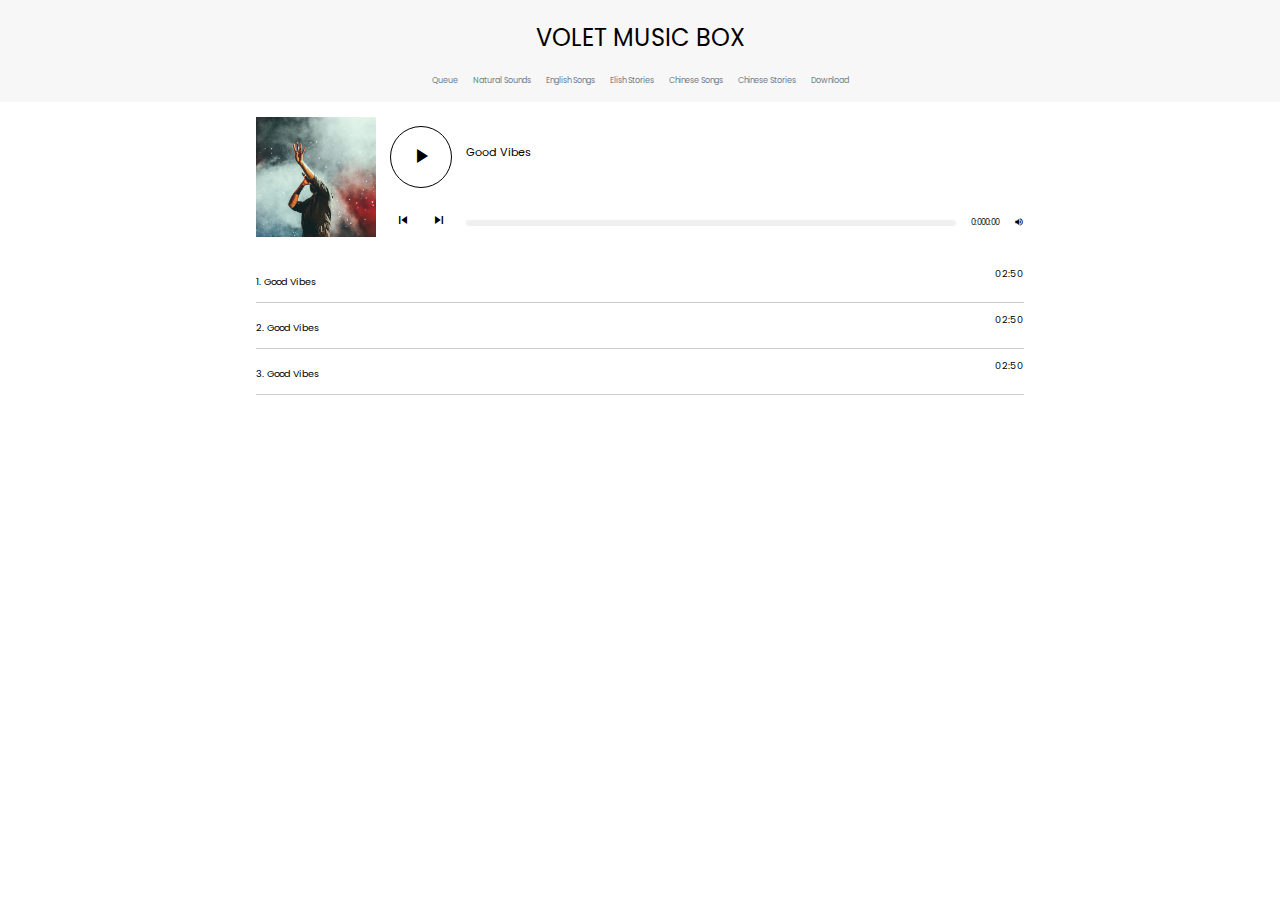
==== index.html @ a6004399 "Add files via upload" ====
<!DOCTYPE html>
<html lang="en">
<head>
    <meta charset="UTF-8">
    <meta http-equiv="X-UA-Compatible" content="IE=edge">
    <meta name="viewport" content="width=device-width, initial-scale=1.0">
    <link href="style.css" rel="stylesheet">
    <link rel="stylesheet" href="https://fonts.googleapis.com/icon?family=Material+Icons">
    <title>Music App</title>
</head>
<body>
    <div class="music_container">

        <div class="topBar-bg">
            <div class="header_box">
                <h1>VOLET MUSIC BOX</h1>
            </div>
            <div class="nav_box">
                <ul>
                    <li>Queue</li>
                    <li>Natural Sounds</li>
                    <li>English Songs</li>
                    <li>Elish Stories</li>
                    <li>Chinese Songs</li>
                    <li>Chinese Stories</li>
                    <li>Download</li>
                </ul>
            </div>
        </div>
       
        <div class="Player_box">
            <div class="player_box_bg">
                <div class="image">
                    <img src="music-3.jpg" alt="">
                </div>
                <div class="controls">
                    <div class="play-pause">
                        <i class="material-icons play">play_arrow</i>
                    </div>
                    <div class="play-pre-next">
                        <i id="prev" class="material-icons">skip_previous</i>
                        <i id="next" class="material-icons">skip_next</i>
                    </div>
                </div>
                <div class="title-progress">
                    <div class="music_title">
                        <p>Good Vibes</p>
                    </div>
                    <div class="progress-box">
                        <div class="progress-area">
                            <div class="progress-bar">
                              <audio id="main-audio" src=""></audio>
                            </div>
                        </div>
                        <div class="song-timer">
                            <span class="current-time">0:00</span>
                            <span class="max-duration">0:00</span>
                        </div>
                        <i id="volume" class="material-icons">volume_up</i>
                    </div>
                </div>
            </div>
        </div>
        <div class="musicList_box">
            <div class="musicList_bg">
                <ul>
                    <li>
                        <div class="row">
                            <span>1. Good Vibes</span>
                        </div>
                        <span>02:50</span>
                    </li>
                    <li>
                        <div class="row">
                            <span>2. Good Vibes</span>
                        </div>
                        <span>02:50</span>
                    </li>
                    <li>
                        <div class="row">
                            <span>3. Good Vibes</span>
                        </div>
                        <span>02:50</span>
                    </li>
                </ul>
            </div>
        </div>
    </div>
    
    <script src="js/music-list.js"></script>
    <script src="js/script.js"></script>

</body>
</html>
---- style.css ----
@import url('https://fonts.googleapis.com/css2?family=Poppins:wght@200;300;400;500;600;700&display=swap');
*{
  margin: 0;
  padding: 0;
  box-sizing: border-box;
  font-family: "Poppins", sans-serif;
}

*::before, *::after{
  padding: 0;
  margin: 0;
}

:root{
  --lightblack: #6f7b90;
  --white: #ffffff;
  --lightbshadow: rgba(0,0,0,0.15);
  --lightgrey: #f7f7f7;
  --black: #000000;
  --grey: #cccccc;
}

body{
    display: flex;
    justify-content: center;
    min-height: 100vh;
    width: 100%;
}

.music_container{
    width: 100%;
}

.topBar-bg{
    background-color: var(--lightgrey);
}

.header_box{
    padding: 20px 0;
    display: flex;
    justify-content: center;
}

.header_box h1{
    font-weight: 400;
    font-size: 1.5rem;
}

.nav_box{
    display: flex;
    justify-content: center;
    padding-bottom: 15px;
    margin-bottom: 15px;
}

.nav_box ul{
    display: flex;
    justify-content: center;
    list-style: none;
    gap: 15px;
    font-size: .5rem;
    color: var(--lightblack)
}

.nav_box ul li{
    cursor: pointer;
}

.nav_box ul li:hover{
    color: var(--black);
}

.image{
    width: 120px;
    height: 120px;
    margin-right: 15px;
    box-sizing: border-box;

}

.image img{
    width: 120px;
    height: 120px;
    object-fit: cover;
}

/* controls */

.Player_box{
    display: flex;
    justify-content: center;
}

.controls{
    display: flex;
    flex-direction: column;
    justify-content: center;
    align-items: center;
    margin-right: 15px;
}

.controls .play-pause{
    height: 60px;
    width: 60px;
    display: flex;
    cursor: pointer;
    align-items: center;
    justify-content: center;
    border-radius: 50%;
    border: var(--black);
    margin-bottom: 25px;
  }

  .play-pause::before{
    position: absolute;
    content: "";
    height: 60px;
    width: 60px;
    border-radius: inherit;
    border: 1px solid var(--black);
  }
  .play-pause i{
    height: 53px;
    width: 53px;
    line-height: 53px;
    text-align: center;
    background: inherit;
    background-clip: text;
    -webkit-background-clip: text;
    -webkit-text-fill-color: var(--black);
    position: absolute;
    font-size: 1.5rem;
  }

  .play-pre-next{
    display: flex;
    justify-content: center;
    align-items: center;
    gap: 20px;
  }

  .play-pre-next i{
    font-size: 1rem;
  }

  /* title-progress */

  .title-progress{
    display: flex;
    flex-direction: column;
    justify-content: space-between;
    width: 100%;
    height: 112px;
  }

  .title-progress .music_title{
    height: 70px;
    display: flex;
    align-items: center;
  }

  .title-progress .music_title p{
    font-size: .7rem;
  }

  .progress-box{
    display: flex;
    align-items: center;
  }

  .progress-box i{
    font-size:.6rem;
    margin-left: 15px;
  }

  .progress-area{
    height: 6px;
    width: 100%;
    border-radius: 50px;
    background: #f0f0f0;
    cursor: pointer;
    display: flex;
  }

  .progress-area .progress-bar{
    height: inherit;
    width: 0%;
    position: relative;
    border-radius: inherit;
    background: var(--lightblack);
  }

  .progress-bar::before{
    content: "";
    position: absolute;
    height: 12px;
    width: 12px;
    border-radius: 50%;
    top: 50%;
    right: -5px;
    z-index: 2;
    opacity: 0;
    pointer-events: none;
    transform: translateY(-50%);
    background: inherit;
    transition: opacity 0.2s ease;
  }

  .progress-area:hover .progress-bar::before{
    opacity: 1;
    pointer-events: auto;
  }

  .song-timer{
    display: flex;
    margin-left: 15px;
  }

  .song-timer span{
    font-size: .5rem;
  }

  .musicList_box{
    display: flex;
    flex-direction: column;
    align-items: center;
    margin-top: 20px;
  }

  .musicList_box ul{
    width: 100%;
  }

  .musicList_box ul li{
    display: flex;
    justify-content: space-between;
    padding: 10px 0;
    border-bottom: 1px solid var(--grey);
  }

  .musicList_box span{
    font-size: .6rem;
  }

  .player_box_bg{
    width: 60%;
    display: flex;
  }

  .musicList_bg {
    width: 60%;
    display: flex;
  }

  /* media */
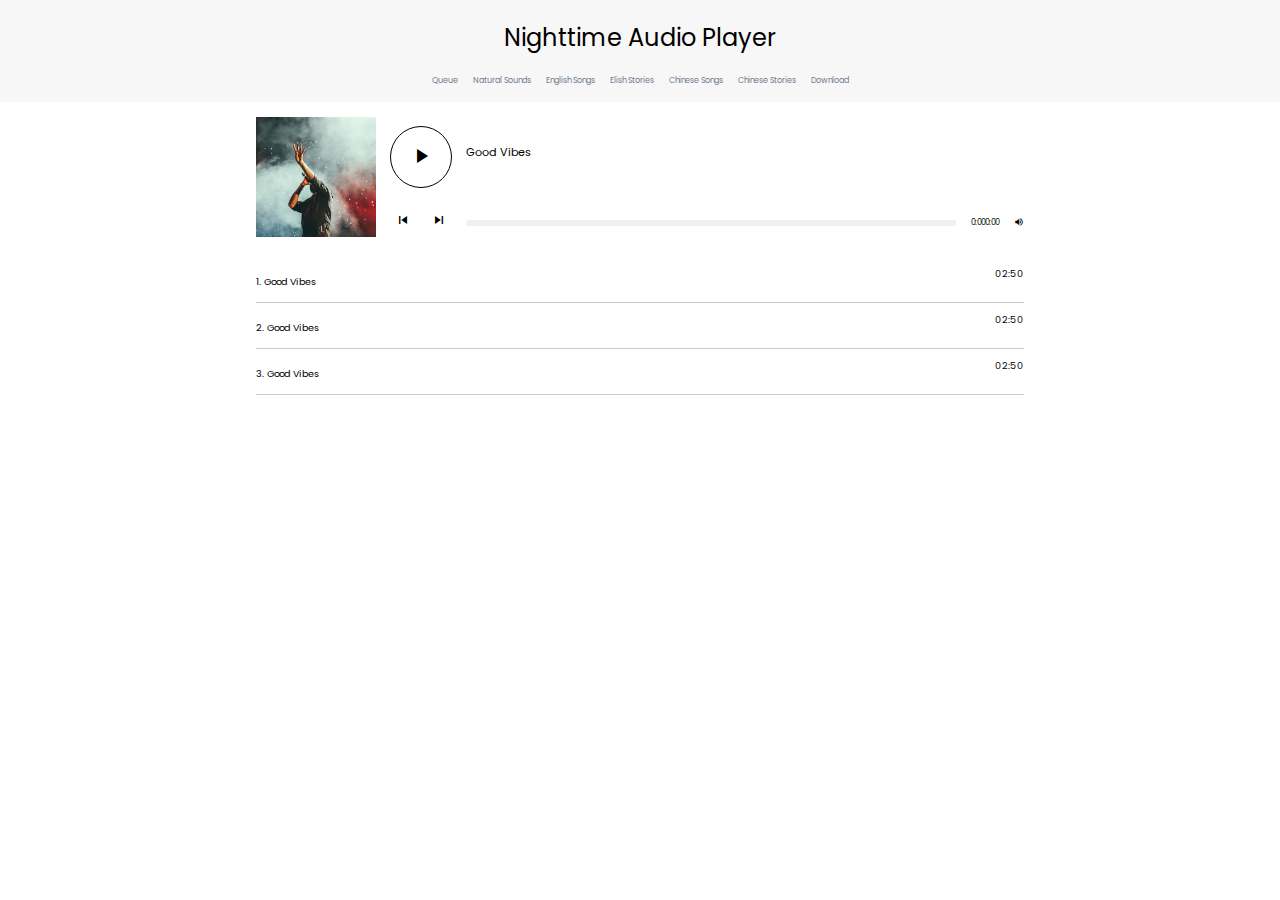
==== commit e9da2277: "Update index.html" ====
--- a/index.html
+++ b/index.html
@@ -6,14 +6,14 @@
     <meta name="viewport" content="width=device-width, initial-scale=1.0">
     <link href="style.css" rel="stylesheet">
     <link rel="stylesheet" href="https://fonts.googleapis.com/icon?family=Material+Icons">
-    <title>Music App</title>
+    <title>Nighttime Audio Player</title>
 </head>
 <body>
     <div class="music_container">
 
         <div class="topBar-bg">
             <div class="header_box">
-                <h1>VOLET MUSIC BOX</h1>
+                <h1>Nighttime Audio Player</h1>
             </div>
             <div class="nav_box">
                 <ul>
@@ -91,4 +91,4 @@
     <script src="js/script.js"></script>
 
 </body>
-</html>+</html>
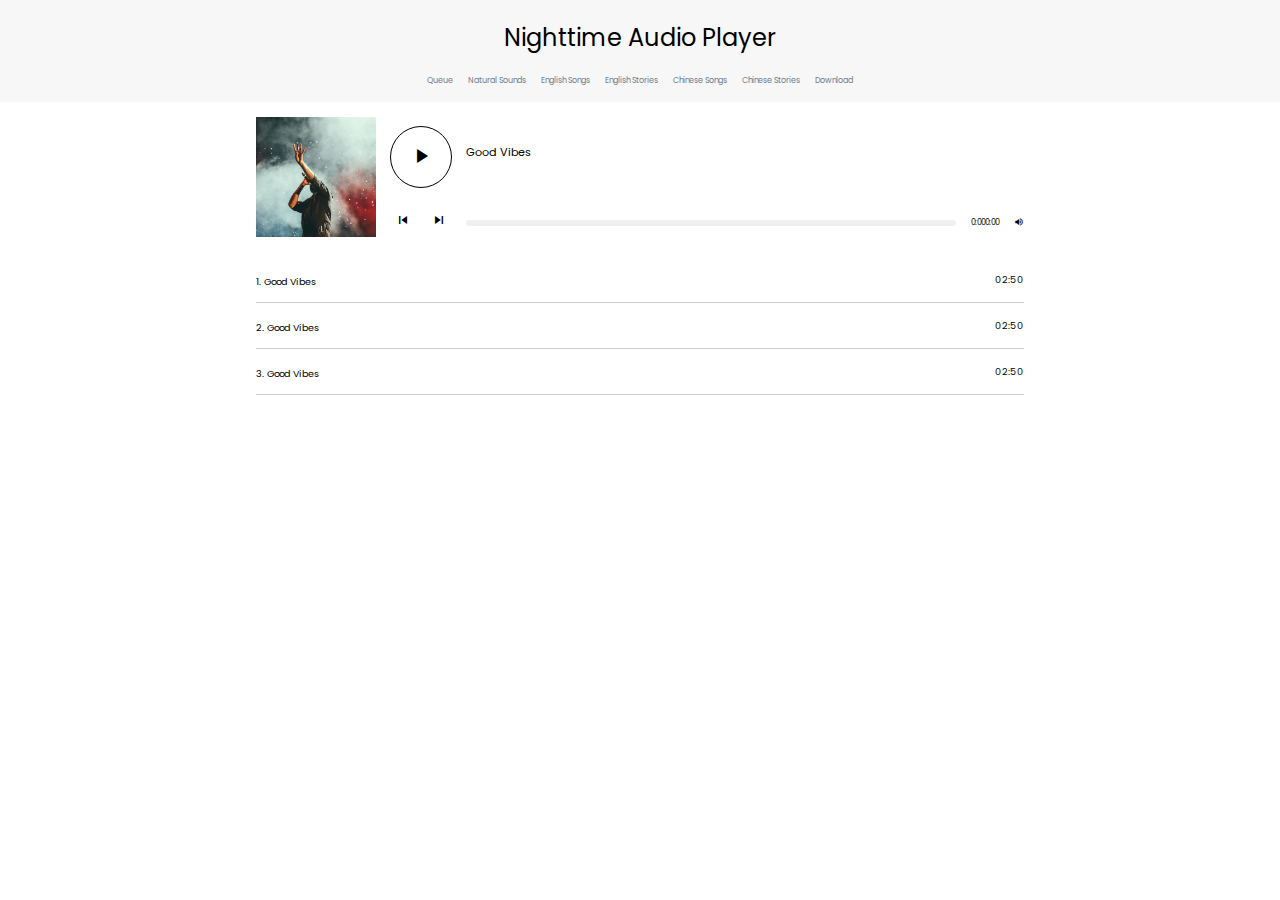
==== commit 160f7c5a: "Add files via upload" ====
--- a/index.html
+++ b/index.html
@@ -15,19 +15,22 @@
             <div class="header_box">
                 <h1>Nighttime Audio Player</h1>
             </div>
+            <div class="dropdown_menu">
+                <i id="menu" class="material-icons">menu</i>
+            </div>
             <div class="nav_box">
                 <ul>
-                    <li>Queue</li>
-                    <li>Natural Sounds</li>
-                    <li>English Songs</li>
-                    <li>Elish Stories</li>
-                    <li>Chinese Songs</li>
-                    <li>Chinese Stories</li>
-                    <li>Download</li>
+                    <a href="index.html"><li>Queue</li></a>
+                    <a href="naturalSounds.html"><li>Natural Sounds</li></a>
+                    <a href="englishSongs.html"><li>English Songs</li></a>
+                    <a href="englishStories.html"><li>English Stories</li></a>
+                    <a href="chineseSongs.html"><li>Chinese Songs</li></a>
+                    <a href="chineseStories.html"><li>Chinese Stories</li></a>
+                    <a href="download.html"><li>Download</li></a>
                 </ul>
             </div>
         </div>
-       
+
         <div class="Player_box">
             <div class="player_box_bg">
                 <div class="image">
@@ -61,6 +64,8 @@
                 </div>
             </div>
         </div>
+
+        <!-- playlist -->
         <div class="musicList_box">
             <div class="musicList_bg">
                 <ul>
@@ -87,8 +92,7 @@
         </div>
     </div>
     
-    <script src="js/music-list.js"></script>
     <script src="js/script.js"></script>
 
 </body>
-</html>
+</html>--- a/style.css
+++ b/style.css
@@ -29,6 +29,7 @@
 
 .music_container{
     width: 100%;
+    padding-bottom: 50px;
 }
 
 .topBar-bg{
@@ -62,12 +63,21 @@
     color: var(--lightblack)
 }
 
+.nav_box ul a{
+  text-decoration: none;
+  color: var(--lightblack);
+}
+
 .nav_box ul li{
     cursor: pointer;
 }
 
 .nav_box ul li:hover{
     color: var(--black);
+}
+
+#menu{
+  display: none;      
 }
 
 .image{
@@ -89,6 +99,7 @@
 .Player_box{
     display: flex;
     justify-content: center;
+    margin-bottom: 20px;
 }
 
 .controls{
@@ -109,6 +120,7 @@
     border-radius: 50%;
     border: var(--black);
     margin-bottom: 25px;
+    z-index: 3;
   }
 
   .play-pause::before{
@@ -141,6 +153,7 @@
 
   .play-pre-next i{
     font-size: 1rem;
+    cursor: pointer;
   }
 
   /* title-progress */
@@ -171,6 +184,7 @@
   .progress-box i{
     font-size:.6rem;
     margin-left: 15px;
+    cursor: pointer;
   }
 
   .progress-area{
@@ -234,8 +248,10 @@
   .musicList_box ul li{
     display: flex;
     justify-content: space-between;
+    align-items: center;
     padding: 10px 0;
     border-bottom: 1px solid var(--grey);
+    cursor: pointer;
   }
 
   .musicList_box span{
@@ -252,10 +268,275 @@
     display: flex;
   }
 
+
+  /* downloads */
+  .download_box{
+    display: flex;
+    justify-content: center;
+    margin-bottom: 20px;
+  }
+
+  .download_box_bg{
+    width: 60%;
+    display: flex;
+    flex-direction: column;
+    justify-content: flex-start;
+  }
+
+  .download_box h3{
+    font-size: 2rem;
+    font-weight: 500;
+  }
+
+  .download_box p{
+    font-size: .5rem;
+  }
+
+
   /* media */
 
-
-
-
-
-
+  @media screen and (max-width: 600px) {
+
+    .topBar-bg{
+      display: flex;
+      justify-content: space-between;
+      align-items: center;
+      padding: 0 10px;
+      margin-bottom: 15px;
+    }
+
+    .header_box{
+      padding: 20px 0;
+      display: flex;
+      justify-content: center;
+    }
+  
+    .header_box h1{
+        font-weight: 400;
+        font-size: 1rem;
+    }
+
+    #menu{
+      display: block;
+      cursor: pointer;      
+    }
+
+    .nav_box{
+      padding: 30px 0;
+      z-index: 6;
+      background-color: var(--lightgrey);
+      position: absolute;
+      width: 100%;
+      top: 71px;
+      left: 0;
+      display: none;
+    }
+
+    .nav_box.active{
+      padding: 30px 0;
+      z-index: 6;
+      background-color: var(--white);
+      position: absolute;
+      width: 100%;
+      top: 71px;
+      left: 0;
+      height: 100%;
+      display: block;
+    }
+    
+    .nav_box ul{
+        display: flex;
+        flex-direction: column;
+        justify-content: center;
+        list-style: none;
+        gap: 30px;
+        font-size: .6rem;
+        color: var(--lightblack);
+        text-align: center;
+    }
+
+    /* mobile playerSection */
+    .Player_box{
+      flex-direction: column;
+      display: flex;
+      align-items: center;
+      justify-content: center;
+      margin-bottom: 55px;
+    }
+
+    .player_box_bg{
+      flex-direction: column;
+      display: flex;
+      align-items: center;
+      justify-content: center;
+    }
+
+    .image{
+      width: 300px;
+      height: 300px;
+      margin-left: 13px;
+    }
+
+    .image img{
+        width: 300px;
+        height: 300px;
+        object-fit: cover;
+    }
+
+    .title-progress{
+      display: flex;
+      flex-direction: column;
+      justify-content: space-between;
+      align-items: center;
+      height: 112px;
+    }
+
+    .progress-box i{
+      display: none;
+    }
+
+    .progress-box{
+      display: flex;
+      flex-direction: column;
+      align-items: center;
+      justify-content: center;
+      position: absolute;
+      
+      width: 300px;
+    }
+
+    .progress-area{
+      height: 6px;
+      width: 100%;
+      border-radius: 50px;
+      background: #f0f0f0;
+      cursor: pointer;
+      display: flex;
+    }
+
+    .progress-area .progress-bar{
+      height: inherit;
+      width: 0%;
+      position: relative;
+      border-radius: inherit;
+      background: var(--lightblack);
+    }
+
+    .progress-bar::before{
+      content: "";
+      position: absolute;
+      height: 12px;
+      width: 12px;
+      border-radius: 50%;
+      top: 50%;
+      right: -5px;
+      z-index: 2;
+      opacity: 0;
+      pointer-events: none;
+      transform: translateY(-50%);
+      background: inherit;
+      transition: opacity 0.2s ease;
+    }
+
+    .progress-area:hover .progress-bar::before{
+      opacity: 1;
+      pointer-events: auto;
+    }
+
+    .title-progress .music_title{
+      height: 70px;
+      display: flex;
+      align-items: center;
+      
+      top: 400px;
+    }
+
+    /* controls */
+
+    .controls{
+      display: flex;
+      margin: 20px;
+      position: absolute;
+      z-index: 5;
+      margin-top: 405px;
+    }
+
+    .controls .play-pause{
+      height: 60px;
+      width: 60px;
+      display: flex;
+      cursor: pointer;
+      border-radius: 50%;
+      border: var(--black);
+      position: absolute;
+      margin-top: 15px;
+      cursor: pointer;
+    }
+
+    .play-pause::before{
+      position: absolute;
+      content: "";
+      height: 60px;
+      width: 60px;
+      border-radius: inherit;
+      border: 1px solid var(--black);
+      cursor: pointer;
+    }
+    .play-pause i{
+      height: 53px;
+      width: 53px;
+      line-height: 53px;
+      text-align: center;
+      background: inherit;
+      background-clip: text;
+      -webkit-background-clip: text;
+      -webkit-text-fill-color: var(--black);
+      position: absolute;
+      font-size: 1.5rem;
+      cursor: pointer;
+    }
+
+    .play-pre-next{
+      display: flex;
+      justify-content: center;
+      align-items: center;
+      gap: 180px;
+    
+    }
+
+    .play-pre-next i{
+      font-size: 2rem;
+      cursor: pointer;
+    }
+
+    .song-timer{
+      display: flex;
+      position: absolute;
+      margin-top: 20px;
+      right: 0;
+    }
+
+    /* downloads */
+    .download_box{
+      display: flex;
+      justify-content: center;
+      margin-bottom: 20px;
+    }
+
+    .download_box_bg{
+      width: 80%;
+      display: flex;
+      flex-direction: column;
+      justify-content: flex-start;
+    }
+
+
+
+}
+    
+
+
+
+
+
+
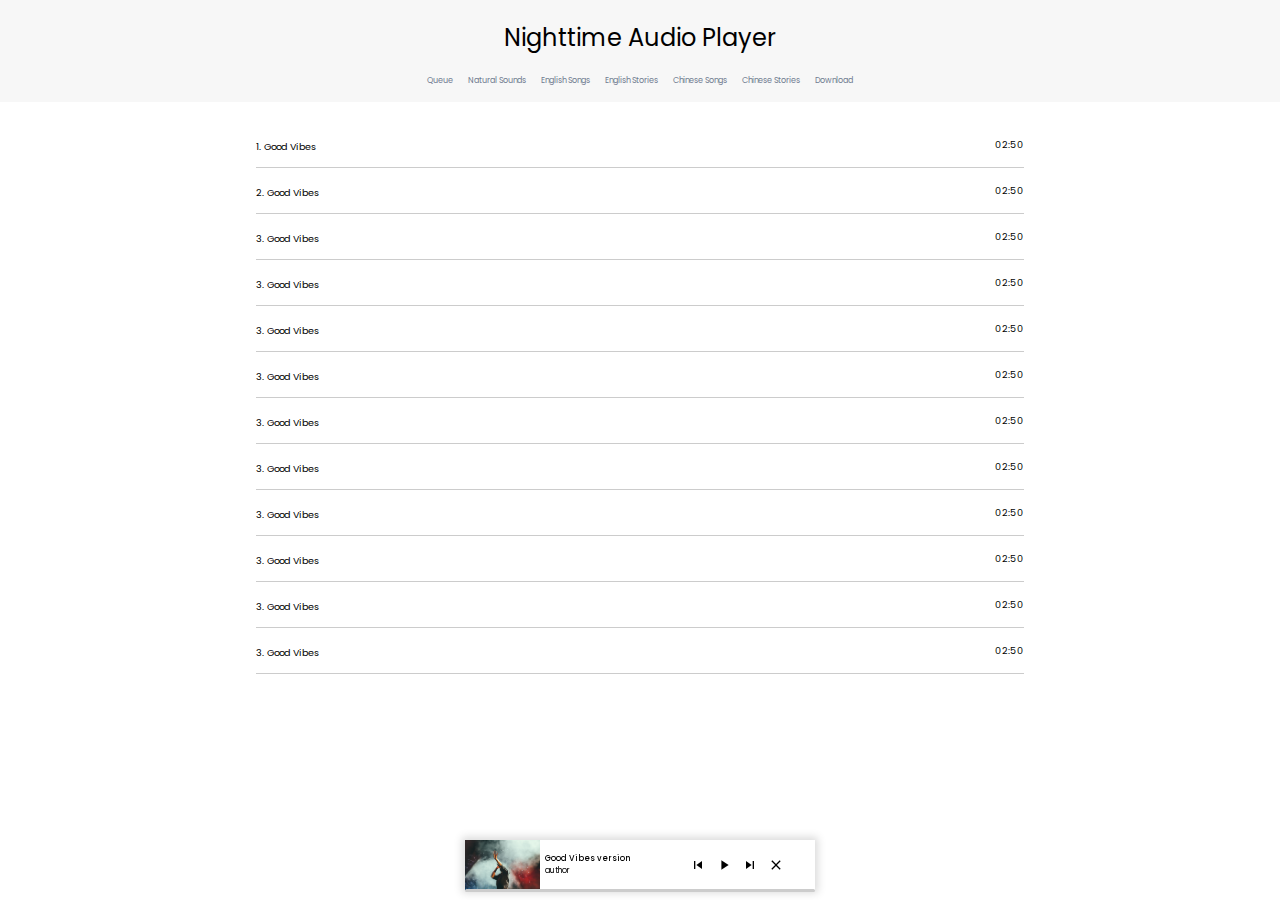
==== commit ee6ce77a: "Add files via upload" ====
--- a/index.html
+++ b/index.html
@@ -21,47 +21,13 @@
             <div class="nav_box">
                 <ul>
                     <a href="index.html"><li>Queue</li></a>
-                    <a href="naturalSounds.html"><li>Natural Sounds</li></a>
-                    <a href="englishSongs.html"><li>English Songs</li></a>
-                    <a href="englishStories.html"><li>English Stories</li></a>
-                    <a href="chineseSongs.html"><li>Chinese Songs</li></a>
-                    <a href="chineseStories.html"><li>Chinese Stories</li></a>
-                    <a href="download.html"><li>Download</li></a>
+                    <li>Natural Sounds</li>
+                    <li>English Songs</li>
+                    <li>English Stories</li>
+                    <li>Chinese Songs</li>
+                    <li>Chinese Stories</li>
+                    <li>Download</li>
                 </ul>
-            </div>
-        </div>
-
-        <div class="Player_box">
-            <div class="player_box_bg">
-                <div class="image">
-                    <img src="music-3.jpg" alt="">
-                </div>
-                <div class="controls">
-                    <div class="play-pause">
-                        <i class="material-icons play">play_arrow</i>
-                    </div>
-                    <div class="play-pre-next">
-                        <i id="prev" class="material-icons">skip_previous</i>
-                        <i id="next" class="material-icons">skip_next</i>
-                    </div>
-                </div>
-                <div class="title-progress">
-                    <div class="music_title">
-                        <p>Good Vibes</p>
-                    </div>
-                    <div class="progress-box">
-                        <div class="progress-area">
-                            <div class="progress-bar">
-                              <audio id="main-audio" src=""></audio>
-                            </div>
-                        </div>
-                        <div class="song-timer">
-                            <span class="current-time">0:00</span>
-                            <span class="max-duration">0:00</span>
-                        </div>
-                        <i id="volume" class="material-icons">volume_up</i>
-                    </div>
-                </div>
             </div>
         </div>
 
@@ -87,12 +53,113 @@
                         </div>
                         <span>02:50</span>
                     </li>
+                    <li>
+                        <div class="row">
+                            <span>3. Good Vibes</span>
+                        </div>
+                        <span>02:50</span>
+                    </li>
+                    <li>
+                        <div class="row">
+                            <span>3. Good Vibes</span>
+                        </div>
+                        <span>02:50</span>
+                    </li>
+                    <li>
+                        <div class="row">
+                            <span>3. Good Vibes</span>
+                        </div>
+                        <span>02:50</span>
+                    </li>
+                    <li>
+                        <div class="row">
+                            <span>3. Good Vibes</span>
+                        </div>
+                        <span>02:50</span>
+                    </li>
+                    <li>
+                        <div class="row">
+                            <span>3. Good Vibes</span>
+                        </div>
+                        <span>02:50</span>
+                    </li>
+                    <li>
+                        <div class="row">
+                            <span>3. Good Vibes</span>
+                        </div>
+                        <span>02:50</span>
+                    </li>
+                    <li>
+                        <div class="row">
+                            <span>3. Good Vibes</span>
+                        </div>
+                        <span>02:50</span>
+                    </li>
+                    <li>
+                        <div class="row">
+                            <span>3. Good Vibes</span>
+                        </div>
+                        <span>02:50</span>
+                    </li>
+                    <li>
+                        <div class="row">
+                            <span>3. Good Vibes</span>
+                        </div>
+                        <span>02:50</span>
+                    </li>
                 </ul>
             </div>
         </div>
+
+        <!-- play bar on the bottom  -->
+        <div class="Player_box">
+            <div class="player_box_bg">
+                <div class="image">
+                    <img src="music-3.jpg" alt="">
+                </div>
+
+
+                <div class="title-playbar">
+                    <div class="title-progress">
+                        <div class="music_title">
+                            <h3>Good Vibes version</h3>
+                        </div>
+                        <p>author</p>
+                    </div>
+                    <div class="controls">
+                        <div class="play-pre-next">
+                            <i id="prev" class="material-icons">skip_previous</i>
+                            <div class="play-pause">
+                                <i class="material-icons play">play_arrow</i>
+                            </div>
+                            <i id="next" class="material-icons">skip_next</i>
+                        </div>
+                        <div class="close">
+                            <i id="close" class="material-icons">close</i>
+                        </div>
+                    </div>
+                    
+                </div>
+
+                <div class="progress-box">
+                    <div class="progress-area">
+                        <div class="progress-bar">
+                          <audio id="main-audio" src=""></audio>
+                        </div>
+                    </div>
+                    <!-- <div class="song-timer">
+                        <span class="current-time">0:00</span>
+                        <span class="max-duration">0:00</span>
+                    </div> -->
+                    <!-- <i id="volume" class="material-icons">volume_up</i> -->
+                </div>
+                
+            </div>
+        </div>
+
     </div>
     
-    <script src="js/script.js"></script>
+    <script src="script.js"></script>
 
 </body>
 </html>--- a/style.css
+++ b/style.css
@@ -80,18 +80,12 @@
   display: none;      
 }
 
-.image{
-    width: 120px;
-    height: 120px;
-    margin-right: 15px;
-    box-sizing: border-box;
-
-}
+
 
 .image img{
-    width: 120px;
-    height: 120px;
-    object-fit: cover;
+    width: 100%;
+    height: 50px;
+
 }
 
 /* controls */
@@ -99,56 +93,54 @@
 .Player_box{
     display: flex;
     justify-content: center;
-    margin-bottom: 20px;
+    position: fixed;
+    bottom:5px;
+    width:100%;
+}
+
+.player_box_bg{
+  width: 350px;
+  height: 50px;
+  display: flex;
+  background-color: var(--white);
+  box-shadow: 0px 0px 8px 3px #00000025;
+  margin-bottom: 5px;
+}
+
+.title-playbar{
+  display: flex;
+  justify-content:space-between;
 }
 
 .controls{
     display: flex;
-    flex-direction: column;
-    justify-content: center;
-    align-items: center;
-    margin-right: 15px;
+    align-items: center;
+    position: absolute;
+    z-index: 3;
+    margin-left: 150px;
+    margin-top: 17px;
 }
 
 .controls .play-pause{
-    height: 60px;
-    width: 60px;
-    display: flex;
-    cursor: pointer;
-    align-items: center;
-    justify-content: center;
-    border-radius: 50%;
+    display: flex;
+    cursor: pointer;
+    align-items: center;
     border: var(--black);
-    margin-bottom: 25px;
-    z-index: 3;
   }
 
   .play-pause::before{
     position: absolute;
     content: "";
-    height: 60px;
-    width: 60px;
-    border-radius: inherit;
-    border: 1px solid var(--black);
   }
   .play-pause i{
-    height: 53px;
-    width: 53px;
-    line-height: 53px;
-    text-align: center;
-    background: inherit;
-    background-clip: text;
-    -webkit-background-clip: text;
     -webkit-text-fill-color: var(--black);
-    position: absolute;
-    font-size: 1.5rem;
+    font-size: 1rem;
   }
 
   .play-pre-next{
     display: flex;
-    justify-content: center;
-    align-items: center;
-    gap: 20px;
+    align-items: center;
+    gap: 10px;
   }
 
   .play-pre-next i{
@@ -156,42 +148,57 @@
     cursor: pointer;
   }
 
+  .close{
+    display: flex;
+    align-items: center;
+    margin: 0 10px;
+  }
+
+  .close i{
+    font-size: 1rem;
+    cursor: pointer;
+  }
+
   /* title-progress */
 
   .title-progress{
     display: flex;
     flex-direction: column;
-    justify-content: space-between;
-    width: 100%;
-    height: 112px;
+    justify-content: center;
+    align-items:flex-start;
+    margin-left: 5px;
   }
 
   .title-progress .music_title{
-    height: 70px;
-    display: flex;
-    align-items: center;
-  }
-
-  .title-progress .music_title p{
-    font-size: .7rem;
+    display: flex;
+  }
+
+  .title-progress .music_title h3{
+    font-size: .5rem;
+    font-weight: 500;
+  }
+
+  .title-progress p{
+    font-size: .5rem;
   }
 
   .progress-box{
-    display: flex;
-    align-items: center;
-  }
-
-  .progress-box i{
+    width: 350px;
+    position: absolute;
+    bottom:3px;
+  }
+
+  /* .progress-box i{
     font-size:.6rem;
     margin-left: 15px;
     cursor: pointer;
-  }
+  } */
 
   .progress-area{
-    height: 6px;
+    height: 3px;
     width: 100%;
     border-radius: 50px;
-    background: #f0f0f0;
+    background: var(--grey);
     cursor: pointer;
     display: flex;
   }
@@ -201,7 +208,7 @@
     width: 0%;
     position: relative;
     border-radius: inherit;
-    background: var(--lightblack);
+    background: var(--black);
   }
 
   .progress-bar::before{
@@ -258,11 +265,6 @@
     font-size: .6rem;
   }
 
-  .player_box_bg{
-    width: 60%;
-    display: flex;
-  }
-
   .musicList_bg {
     width: 60%;
     display: flex;
@@ -355,166 +357,8 @@
         text-align: center;
     }
 
-    /* mobile playerSection */
-    .Player_box{
-      flex-direction: column;
-      display: flex;
-      align-items: center;
-      justify-content: center;
-      margin-bottom: 55px;
-    }
-
-    .player_box_bg{
-      flex-direction: column;
-      display: flex;
-      align-items: center;
-      justify-content: center;
-    }
-
-    .image{
-      width: 300px;
-      height: 300px;
-      margin-left: 13px;
-    }
-
-    .image img{
-        width: 300px;
-        height: 300px;
-        object-fit: cover;
-    }
-
-    .title-progress{
-      display: flex;
-      flex-direction: column;
-      justify-content: space-between;
-      align-items: center;
-      height: 112px;
-    }
-
-    .progress-box i{
-      display: none;
-    }
-
-    .progress-box{
-      display: flex;
-      flex-direction: column;
-      align-items: center;
-      justify-content: center;
-      position: absolute;
-      
-      width: 300px;
-    }
-
-    .progress-area{
-      height: 6px;
-      width: 100%;
-      border-radius: 50px;
-      background: #f0f0f0;
-      cursor: pointer;
-      display: flex;
-    }
-
-    .progress-area .progress-bar{
-      height: inherit;
-      width: 0%;
-      position: relative;
-      border-radius: inherit;
-      background: var(--lightblack);
-    }
-
-    .progress-bar::before{
-      content: "";
-      position: absolute;
-      height: 12px;
-      width: 12px;
-      border-radius: 50%;
-      top: 50%;
-      right: -5px;
-      z-index: 2;
-      opacity: 0;
-      pointer-events: none;
-      transform: translateY(-50%);
-      background: inherit;
-      transition: opacity 0.2s ease;
-    }
-
-    .progress-area:hover .progress-bar::before{
-      opacity: 1;
-      pointer-events: auto;
-    }
-
-    .title-progress .music_title{
-      height: 70px;
-      display: flex;
-      align-items: center;
-      
-      top: 400px;
-    }
-
-    /* controls */
-
-    .controls{
-      display: flex;
-      margin: 20px;
-      position: absolute;
-      z-index: 5;
-      margin-top: 405px;
-    }
-
-    .controls .play-pause{
-      height: 60px;
-      width: 60px;
-      display: flex;
-      cursor: pointer;
-      border-radius: 50%;
-      border: var(--black);
-      position: absolute;
-      margin-top: 15px;
-      cursor: pointer;
-    }
-
-    .play-pause::before{
-      position: absolute;
-      content: "";
-      height: 60px;
-      width: 60px;
-      border-radius: inherit;
-      border: 1px solid var(--black);
-      cursor: pointer;
-    }
-    .play-pause i{
-      height: 53px;
-      width: 53px;
-      line-height: 53px;
-      text-align: center;
-      background: inherit;
-      background-clip: text;
-      -webkit-background-clip: text;
-      -webkit-text-fill-color: var(--black);
-      position: absolute;
-      font-size: 1.5rem;
-      cursor: pointer;
-    }
-
-    .play-pre-next{
-      display: flex;
-      justify-content: center;
-      align-items: center;
-      gap: 180px;
+    /* mobile playerSection-none*/
     
-    }
-
-    .play-pre-next i{
-      font-size: 2rem;
-      cursor: pointer;
-    }
-
-    .song-timer{
-      display: flex;
-      position: absolute;
-      margin-top: 20px;
-      right: 0;
-    }
 
     /* downloads */
     .download_box{
@@ -530,9 +374,17 @@
       justify-content: flex-start;
     }
 
-
-
-}
+    /* playlist */
+
+    .musicList_bg {
+      width: 80%;
+      display: flex;
+    }
+
+}
+
+
+
     
 
 
